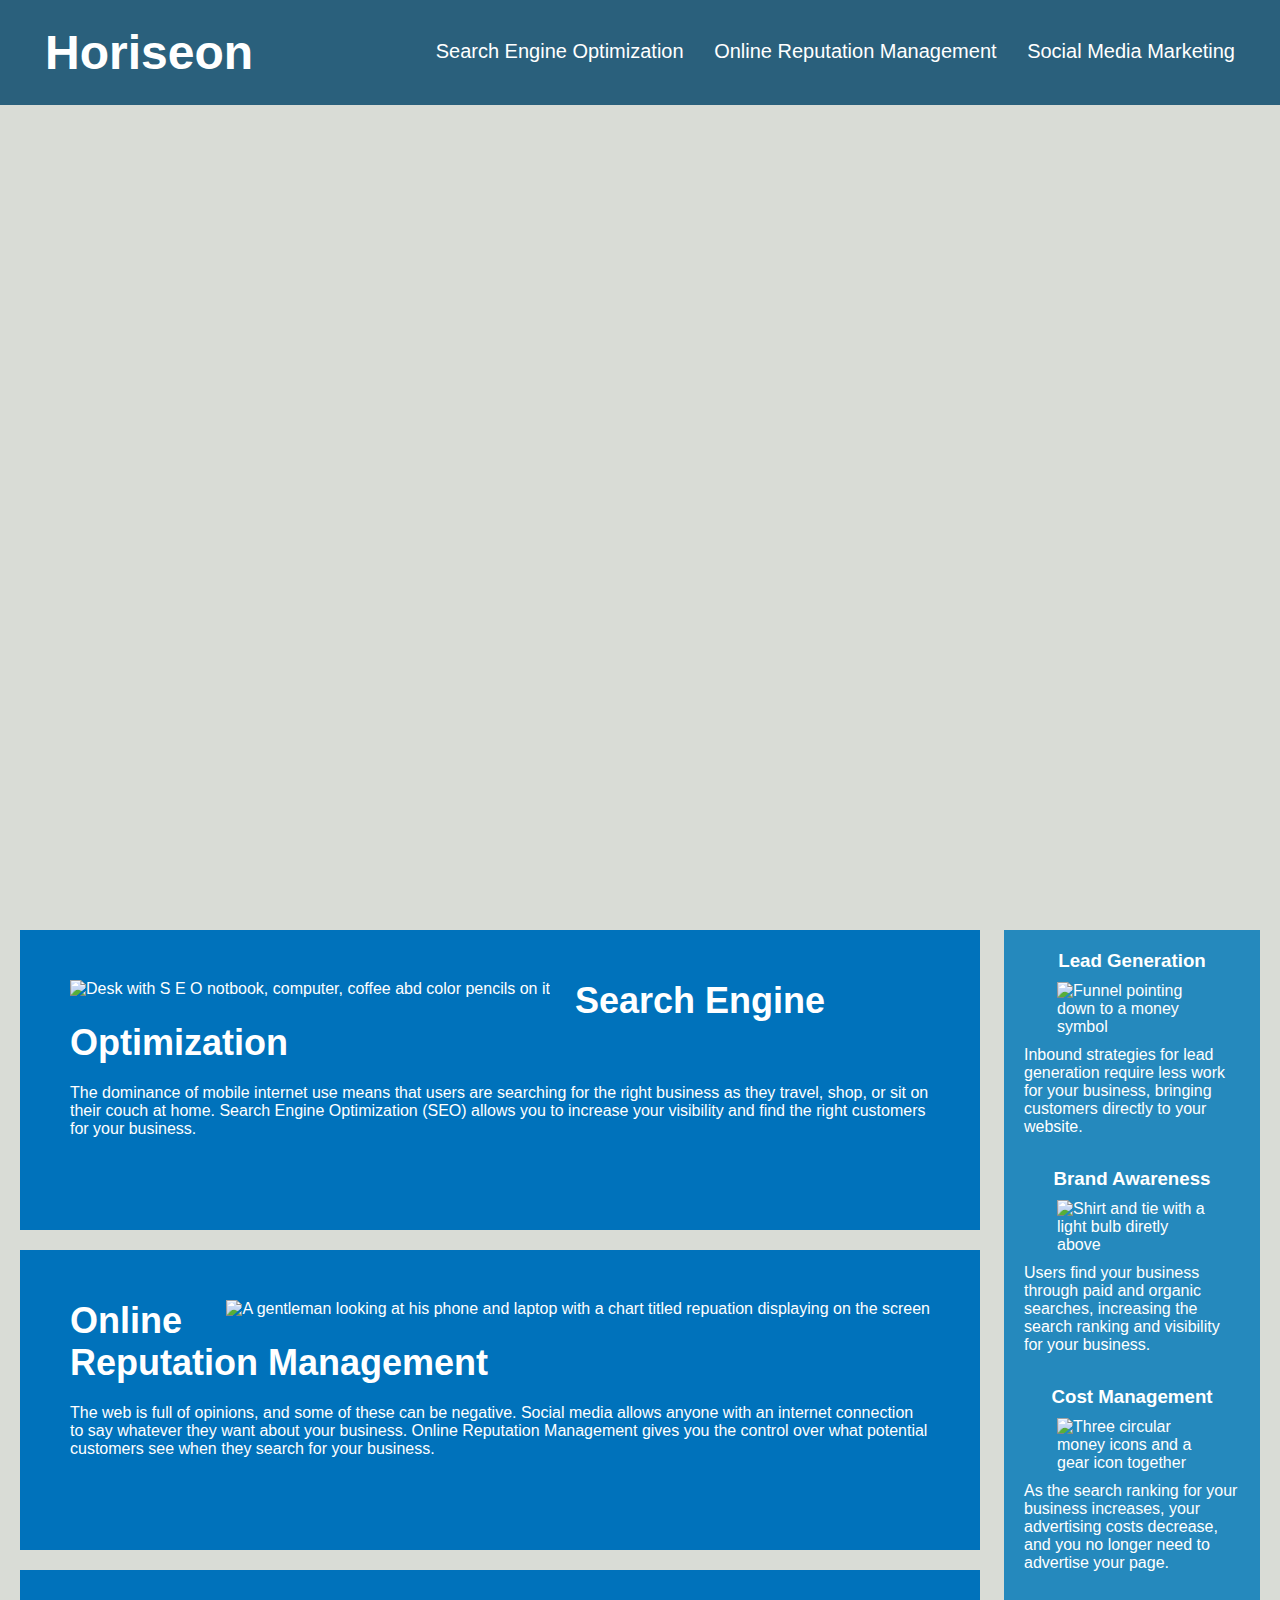
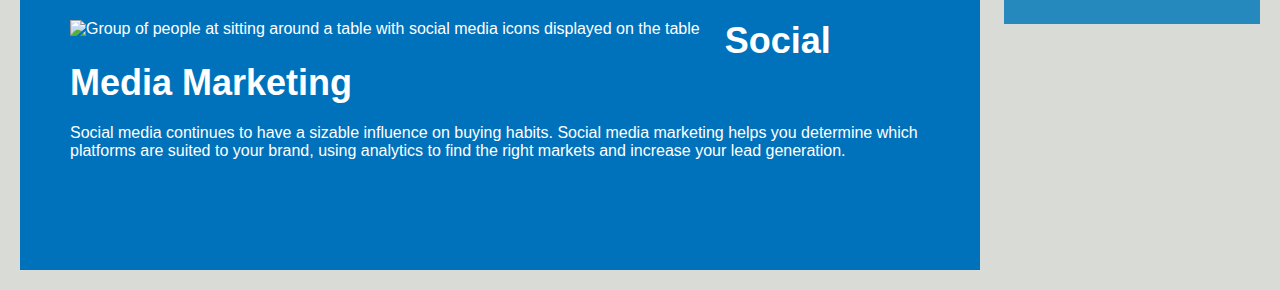
==== index.html @ 60cc561c "moved css file" ====
<!DOCTYPE html>
<html lang="en-us">

    <head>
        <meta charset="UTF-8" />
        <link rel="stylesheet" href="./assets/style.css">
        <title>Horiseon</title>
    </head>
    
    <body>
        <header>
            <h1>Horiseon</h1>
            <nav>
                <ul>
                    <li><a href="#search-engine-optimization">Search Engine Optimization</a></li>
                    <li><a href="#online-reputation-management">Online Reputation Management</a></li>
                    <li><a href="#social-media-marketing">Social Media Marketing</a></li>
                </ul>
            </nav>
        </header>

        <section id="hero" alt="Four team members collaborating at a table"></section>

        <section class="content">
            <div>
                <img class="float-left" src="./assets/images/search-engine-optimization.jpg" 
                alt="Desk with S E O notbook, computer, coffee abd color pencils on it"/>
                <h2>Search Engine Optimization</h2>
                <p>
                    The dominance of mobile internet use means that users are searching for the right business as they travel, shop, or sit on their couch at home. Search Engine Optimization (SEO) allows you to increase your visibility and find the right customers for your business.
                </p>
            </div>
            <div>
                <img class="float-right" src="./assets/images/online-reputation-management.jpg" 
                alt="A gentleman looking at his phone and laptop with a chart titled repuation displaying on the screen"/>
                <h2>Online Reputation Management</h2>
                <p>
                    The web is full of opinions, and some of these can be negative. Social media allows anyone with an internet connection to say whatever they want about your business. Online Reputation Management gives you the control over what potential customers see when they search for your business.
                </p>
            </div>
            <div>
                <img class="float-left" src="./assets/images/social-media-marketing.jpg" 
                alt="Group of people at sitting around a table with social media icons displayed on the table"/>
                <h2>Social Media Marketing</h2>
                <p>
                    Social media continues to have a sizable influence on buying habits. Social media marketing helps you determine which platforms are suited to your brand, using analytics to find the right markets and increase your lead generation.
                </p>
            </div>
        </section>

        <section class="benefits">
            <div class="benefit-lead">
                <h3>Lead Generation</h3>
                <img src="./assets/images/lead-generation.png" alt="Funnel pointing down to a money symbol"/>
                <p>
                    Inbound strategies for lead generation require less work for your business, bringing customers directly to your website.
                </p>
            </div>
            <div class="benefit-brand">
                <h3>Brand Awareness</h3>
                <img src="./assets/images/brand-awareness.png" alt="Shirt and tie with a light bulb diretly above"/>
                <p>
                    Users find your business through paid and organic searches, increasing the search ranking and visibility for your business.
                </p>
            </div>
            <div class="benefit-cost">
                <h3>Cost Management</h3>
                <img src="./assets/images/cost-management.png" alt="Three circular money icons and a gear icon together"/>
                <p>
                    As the search ranking for your business increases, your advertising costs decrease, and you no longer need to advertise your page.
                </p>
            </div>
        </section>
        <!--I am commenting out the footer since it is not shown on the image given in the challenge -->
        <!-- <footer> 
            <h2>Made with ❤️️ by Horiseon</h2>
            <p>&copy; 2019 Horiseon Social Solution Services, Inc.</p>
        </footer> -->
    </body>
</html>
---- assets/style.css ----
/******** CSS for Elements *******/
* {
    box-sizing: border-box;
    padding: 0;
    margin: 0;
}

body {
    background-color: #d9dcd6;
    font-family: 'Gill Sans', 'Gill Sans MT', Calibri, 'Trebuchet MS', sans-serif;
}

header {

    background-color: #2a607c;
    color: #ffffff;
    padding: 25px;
}
header, 
footer {
    font-family: 'Trebuchet MS', 'Lucida Sans Unicode', 'Lucida Grande', 'Lucida Sans', Arial, sans-serif;
}
header h1 {
    display: inline-block;
    font-size: 48px;
    padding-left: 20px;
}

header nav {
    padding-top: 15px;
    margin-right: 20px;
    float: right;
 
    font-size: 20px;
}

header ul {
    list-style-type: none;
}

header ul li {
    display: inline-block;
    margin-left: 25px;
}

header a {
    color: #ffffff;
    text-decoration: none;
}

p {
    font-size: 16px;
}
footer {
    padding: 30px;
    clear: both;
    text-align: center;
}

footer h2 {
    font-size: 20px;
}
/******** CSS for Class Selectors *******/

.content {
    width: 75%;
    display: inline-block;
    margin-left: 20px;
}
/* Child Combinator - <selector> > <element> {} "will apply to all children under but NOT the nested elements */
.content > div {
    margin-bottom: 20px;
    padding: 50px;
    height: 300px;
    background-color: #0072bb;
    color: #ffffff;
} 

.content img {
    max-height: 200px;
}
.content h2 {
    margin-bottom: 20px;
    font-size: 36px;
}

.float-left {
    float: left;
    margin-right: 25px;
}

.float-right {
    float: right;
    margin-left: 25px;
}

.benefits {
    margin-right: 20px;
    padding: 20px;
    clear: both;
    float: right;
    width: 20%;
    height: 100%;
    background-color: #2589bd;
}

.benefits > div {
    margin-bottom: 32px;
    color: #ffffff;
}

.benefits h3 {
    margin-bottom: 10px;
    text-align: center;  
}

.benefits img {
    display: block;
    margin: 10px auto;
    max-width: 150px;
}
/******** CSS for IDs *******/

#hero {
    height: 800px;
    width: 100%;
    margin-bottom: 25px;
    background-image: url("./images/digital-marketing-meeting.jpg");
    background-size: cover;
    background-position: center;
}
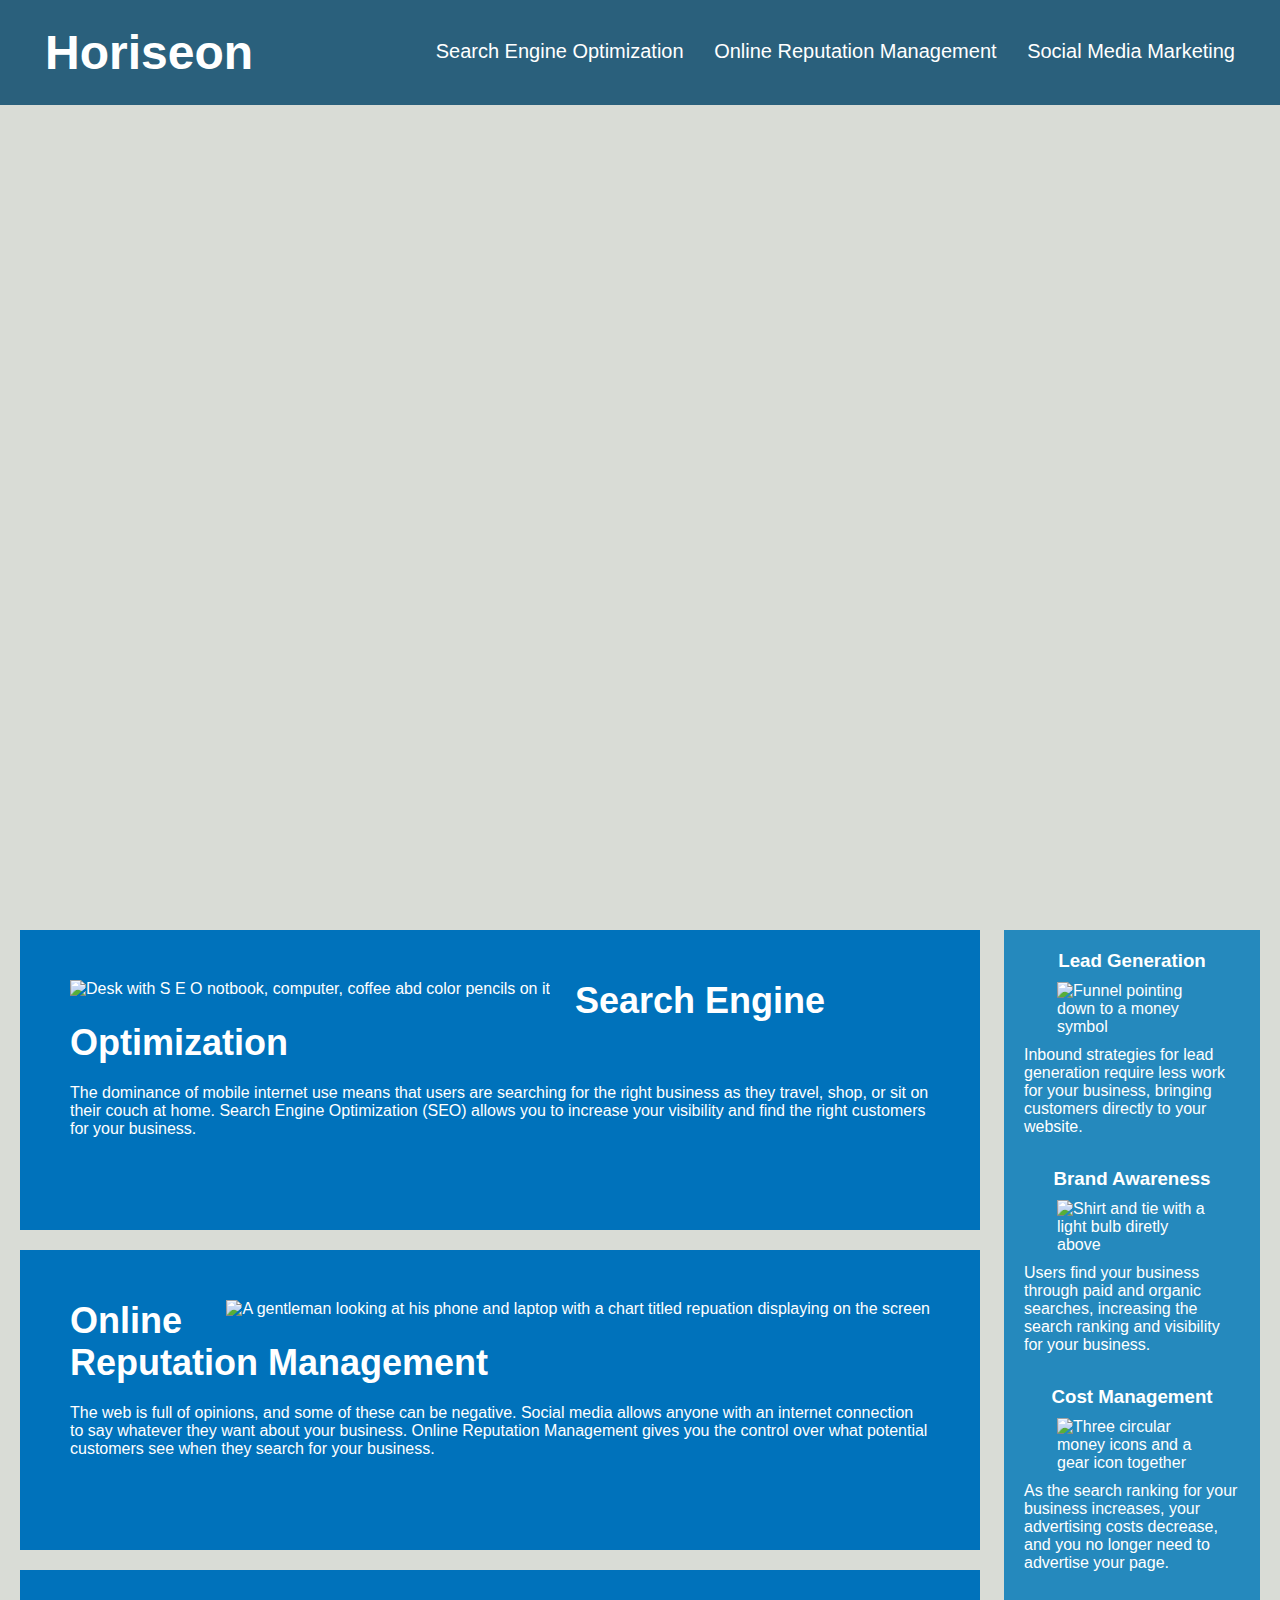
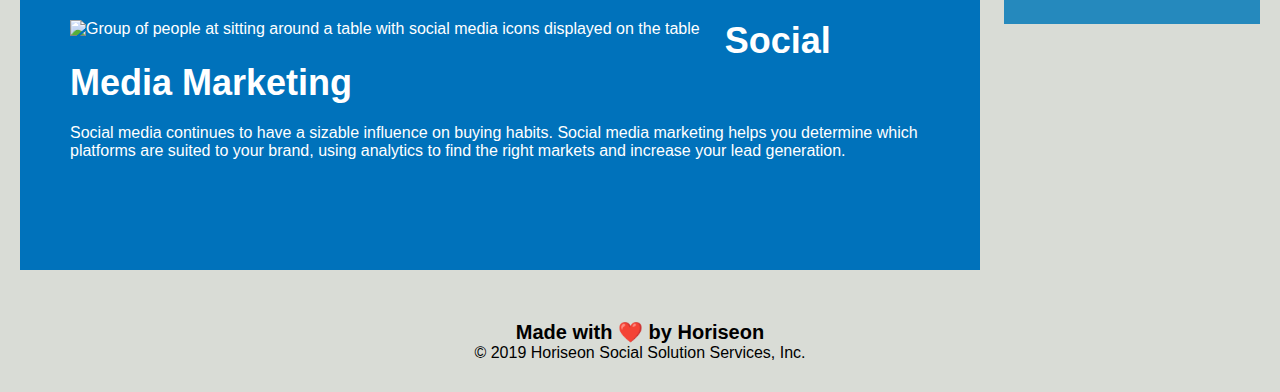
==== commit 9bc3eca2: "Changes to the footer" ====
--- a/index.html
+++ b/index.html
@@ -71,10 +71,9 @@
                 </p>
             </div>
         </section>
-        <!--I am commenting out the footer since it is not shown on the image given in the challenge -->
-        <!-- <footer> 
+        <footer> 
             <h2>Made with ❤️️ by Horiseon</h2>
             <p>&copy; 2019 Horiseon Social Solution Services, Inc.</p>
-        </footer> -->
+        </footer>
     </body>
-</html>
+</html>